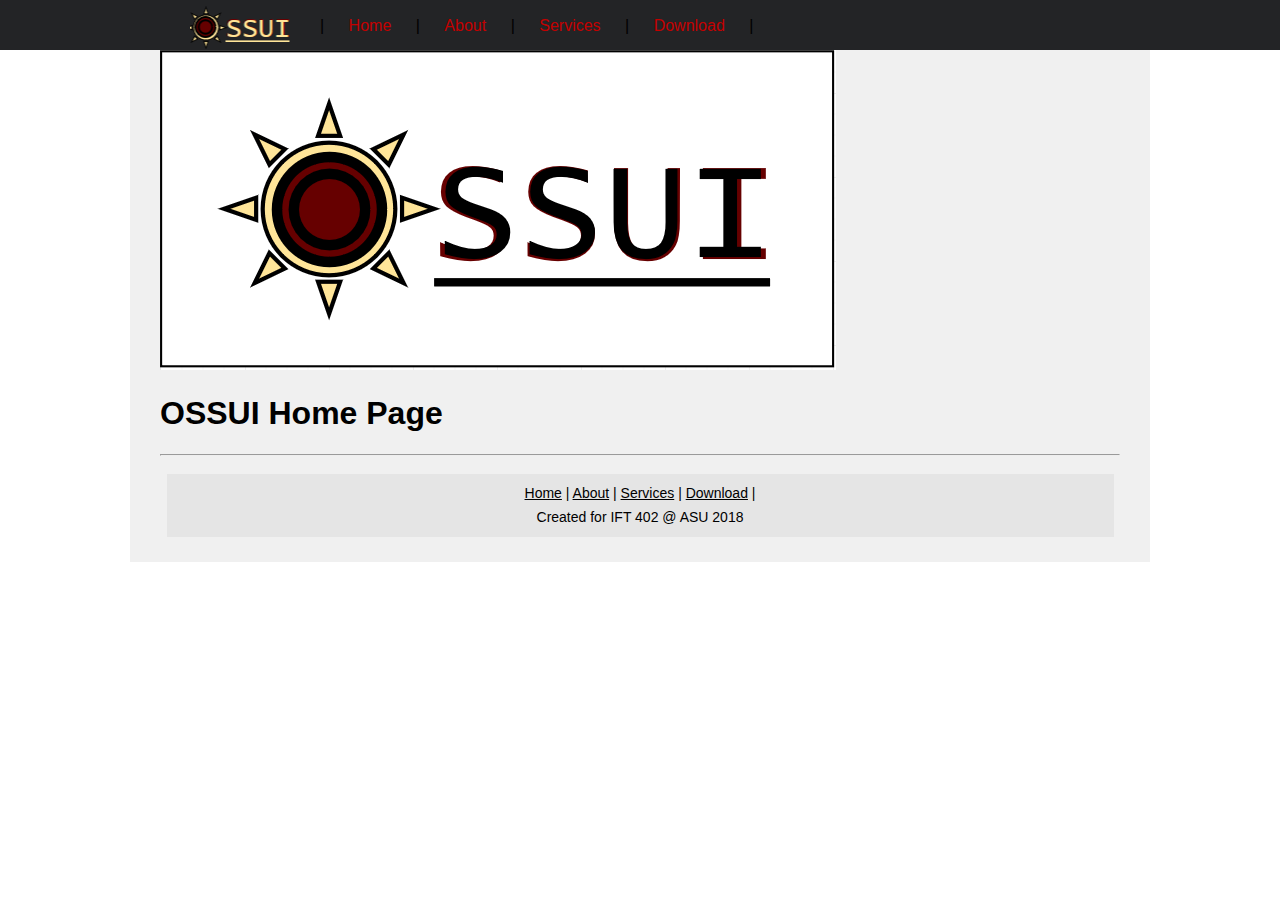
==== index.html @ 27abe574 "Update index.html" ====
<!DOCTYPE html>
<html lang="en">
	<head>
		<meta charset="utf-8" />
		<meta name="keywords" content="OSSUI, Open Source Security UI, User Interface, Security, IDS" />
		<meta name="author" content="Ryan Yap" />
		<title>OSSUI | Home</title>
		<meta name="viewport" content="initial-scale=1">
		<link rel="stylesheet" type="text/css" href="style.css" />
	</head>
 <body>
	<nav class="fixed-nav-bar">
  		<div class="menu">
    			<a href="index.html" class="navlogo" title="Home"></a>
    				<ul class="menu-items">
    					<li>|</li>
      					<li><a href="index.html">Home</a></li>
      					<li>|</li>
      					<li><a href="about.html">About</a></li>
      					<li>|</li>
      					<li><a href="services.html">Services</a></li>
      					<li>|</li>
      					<li><a href="download.html">Download</a></li>
      					<li>|</li>
  				</ul>
  		</div> <!-- End menu -->
	</nav> <!-- End nav-bar -->
		
	<div class="main">
		
		<img src="ossui_logo.PNG" alt="OSSUI Logo" />
		<br>
		
		<h1>OSSUI Home Page</h1>
		
		<hr>

		<div class="footer">
			<p> 
				<a href="index.html">Home</a> | 
				<a href="about.html">About</a> | 
				<a href="services.html">Services</a> |
				<a href="download.html">Download</a> |
			</p>
			<p>Created for IFT 402 @ ASU 2018</p> 
		</div> <!-- End footer -->
	</div> <!-- End main -->
  </body>
</html>
---- style.css ----
@charset "UTF-8";
/* CSS Document */

/* Color Palette
*/

.main {
	max-width: 960px;
	margin: 0px auto;
	padding: 30px;
	background-color: rgba(217,217,217,0.4);
	margin-top: 20px;
}

h1, h2, h3 {
	font-family: Helvetica, sans-serif;
}

.footer {
	text-align: center;
	max-width: 945px;
	margin: 5px auto;
	padding: 1px;
	background-color: rgba(217,217,217,0.5);
	font-size: 14px;
	float: bottom;
	clear: left;
	position: relative;
	top: 10px;
}

.footer p {
	line-height: .7em;
}

p {
	font-family: Helvetica, sans-serif;
	line-height: 1.75em;
}
a:link {
	color: #000;
}
a:visited {
	color: #262626;
}
a:hover {
	color: #ffb310;
}
dt {
	font-family: Helvetica, sans-serif;
	padding: .7em 0;
	font-weight: bold;
	font-size: 20px;
}
dd {
	font-family: Helvetica, sans-serif;
	line-height: 1.5em;
}

.medium{
	width: 310px;
	height: 210px;
}

.content p {
	line-height: 1.75em;
}

tr:hover {
	color: #ffb310;
	background-color: rgba(242,242,242,0.4);
}

.small {
	width: 100;
	height: 70;
}

.ital {
	font-style: italic;
}

.fixed-nav-bar {
  position: fixed !important;
  top: 0;
  left: 0;
  right: 0;
  z-index: 9999;
  width: 100%;
  height: 50px !important;
  background-color: #232426 !important;
  overflow: hidden !important;
}

.fixed-nav-bar li, .fixed-nav-bar a { 
  height: 45px;
  line-height: 20px;
}

.navlogo {
	width: 100px;
	height: 40px;
	display: inline-block;
	margin-right: 10px;
	float: left;
	position: relative;
	top: 5px;
	left: 30px;
	background: transparent url('ossui-navlogo.PNG') center top no-repeat;
}

.menu {
  width: 90%;
  max-width: 960px;
  margin: 0 auto;
  font-family: Helvetica, Arial, sans-serif;
}
.menu a, .menu a:visited {
  color: #c40000;         /***** Menu items *****/
}
.menu a:hover, .menu a:target {
  color: #ebebeb;
}
.menu-items {
  display: inline-block;
}

.menu-items li {
  display: inline-block;
  margin-right: 10px;
  margin-left: 10px;
}
.menu-items a {
  text-decoration: none;
}
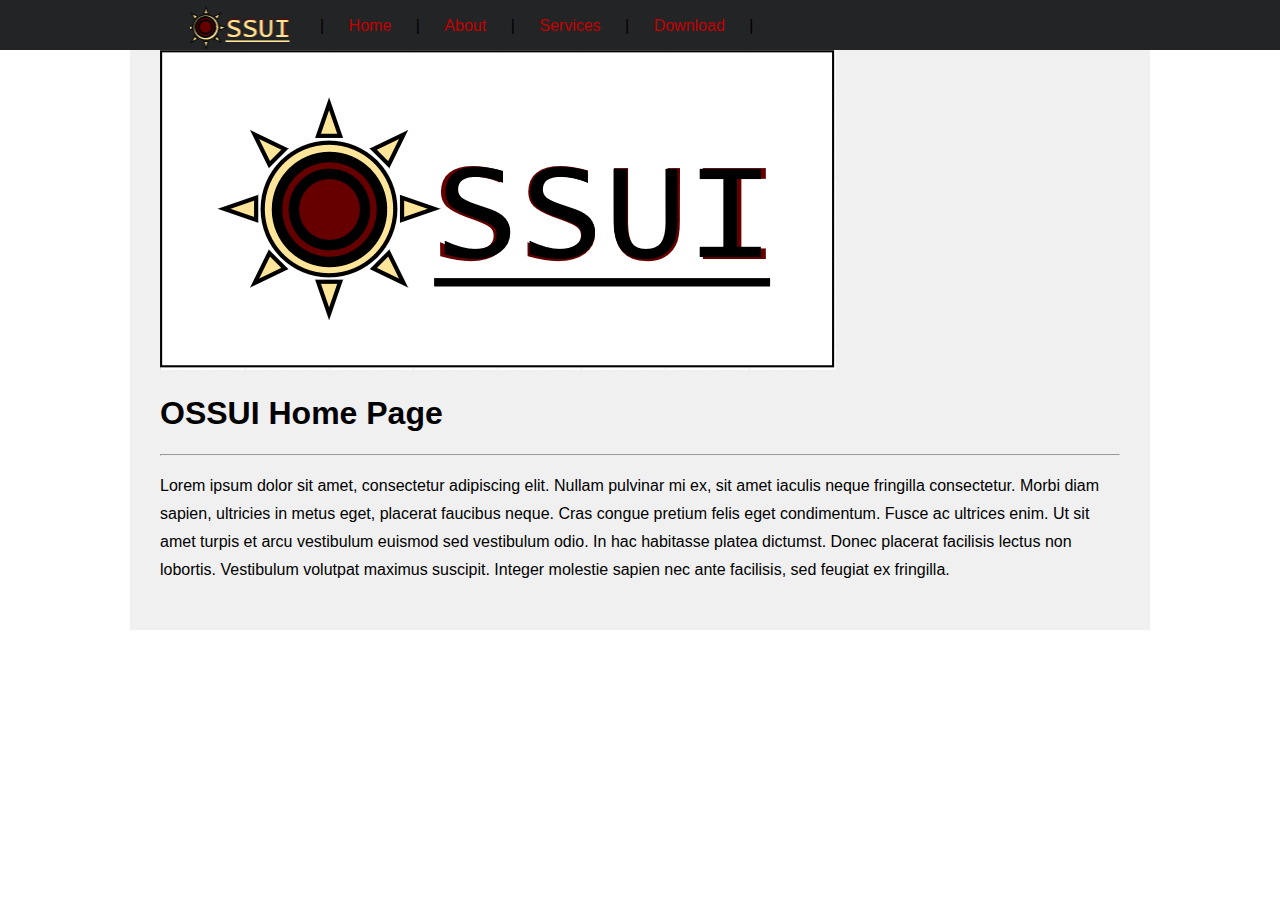
==== commit 33d07790: "Update index.html" ====
--- a/index.html
+++ b/index.html
@@ -34,6 +34,17 @@
 		<h1>OSSUI Home Page</h1>
 		
 		<hr>
+		<div class=content>
+			<p> Lorem ipsum dolor sit amet, consectetur adipiscing elit. 
+				Nullam pulvinar mi ex, sit amet iaculis neque fringilla consectetur. 
+				Morbi diam sapien, ultricies in metus eget, placerat faucibus neque. 
+				Cras congue pretium felis eget condimentum. Fusce ac ultrices enim. 
+				Ut sit amet turpis et arcu vestibulum euismod sed vestibulum odio. 
+				In hac habitasse platea dictumst. Donec placerat facilisis lectus non lobortis. 
+				Vestibulum volutpat maximus suscipit. 
+				Integer molestie sapien nec ante facilisis, sed feugiat ex fringilla.
+			</p>
+		</div> <!-- End Content>
 
 		<div class="footer">
 			<p> 
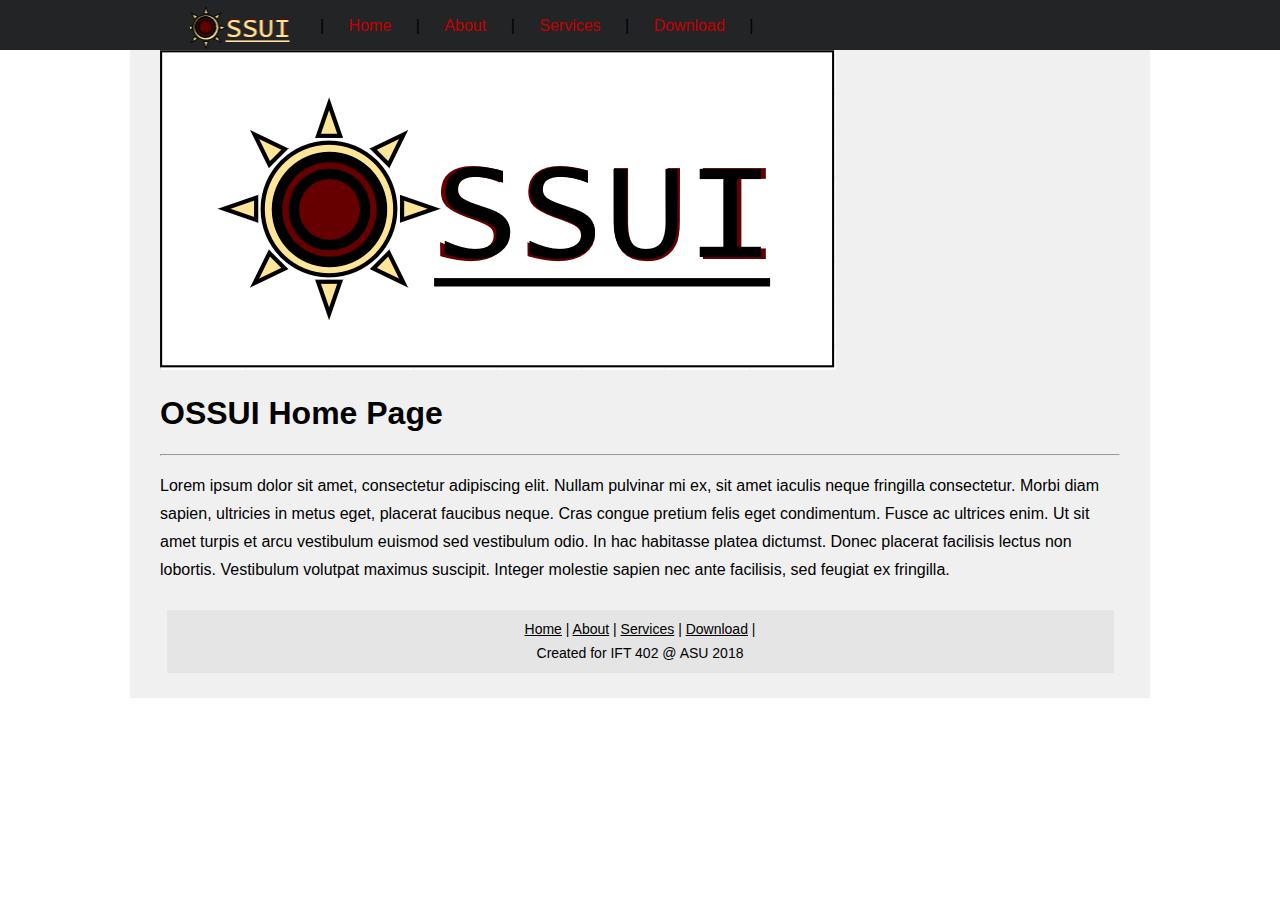
==== commit 91bd6f9b: "Update index.html" ====
--- a/index.html
+++ b/index.html
@@ -44,7 +44,7 @@
 				Vestibulum volutpat maximus suscipit. 
 				Integer molestie sapien nec ante facilisis, sed feugiat ex fringilla.
 			</p>
-		</div> <!-- End Content>
+		</div> <!-- End Content -->
 
 		<div class="footer">
 			<p> 
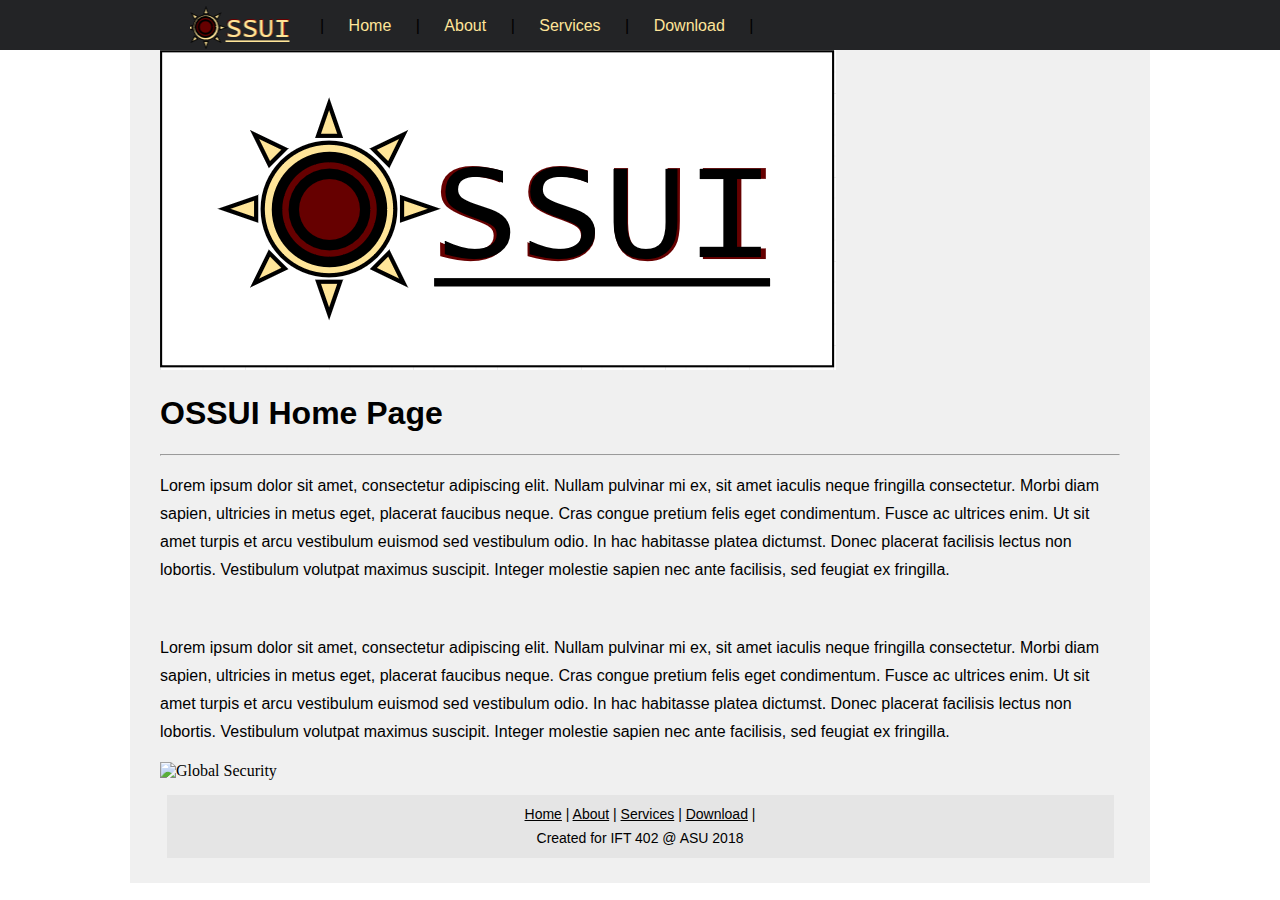
==== commit c2939d21: "Update index.html" ====
--- a/index.html
+++ b/index.html
@@ -28,7 +28,7 @@
 		
 	<div class="main">
 		
-		<img src="ossui_logo.PNG" alt="OSSUI Logo" />
+		<img src="img/ossui_logo.PNG" alt="OSSUI Logo" />
 		<br>
 		
 		<h1>OSSUI Home Page</h1>
@@ -44,6 +44,17 @@
 				Vestibulum volutpat maximus suscipit. 
 				Integer molestie sapien nec ante facilisis, sed feugiat ex fringilla.
 			</p>
+			<br>
+			<p> Lorem ipsum dolor sit amet, consectetur adipiscing elit. 
+				Nullam pulvinar mi ex, sit amet iaculis neque fringilla consectetur. 
+				Morbi diam sapien, ultricies in metus eget, placerat faucibus neque. 
+				Cras congue pretium felis eget condimentum. Fusce ac ultrices enim. 
+				Ut sit amet turpis et arcu vestibulum euismod sed vestibulum odio. 
+				In hac habitasse platea dictumst. Donec placerat facilisis lectus non lobortis. 
+				Vestibulum volutpat maximus suscipit. 
+				Integer molestie sapien nec ante facilisis, sed feugiat ex fringilla.
+			</p>
+			<img src="img/placeholder.JPG" alt="Global Security" />
 		</div> <!-- End Content -->
 
 		<div class="footer">
--- a/style.css
+++ b/style.css
@@ -116,7 +116,7 @@
   font-family: Helvetica, Arial, sans-serif;
 }
 .menu a, .menu a:visited {
-  color: #c40000;         /***** Menu items *****/
+  color: #ffe599;         /***** Menu items *****/
 }
 .menu a:hover, .menu a:target {
   color: #ebebeb;
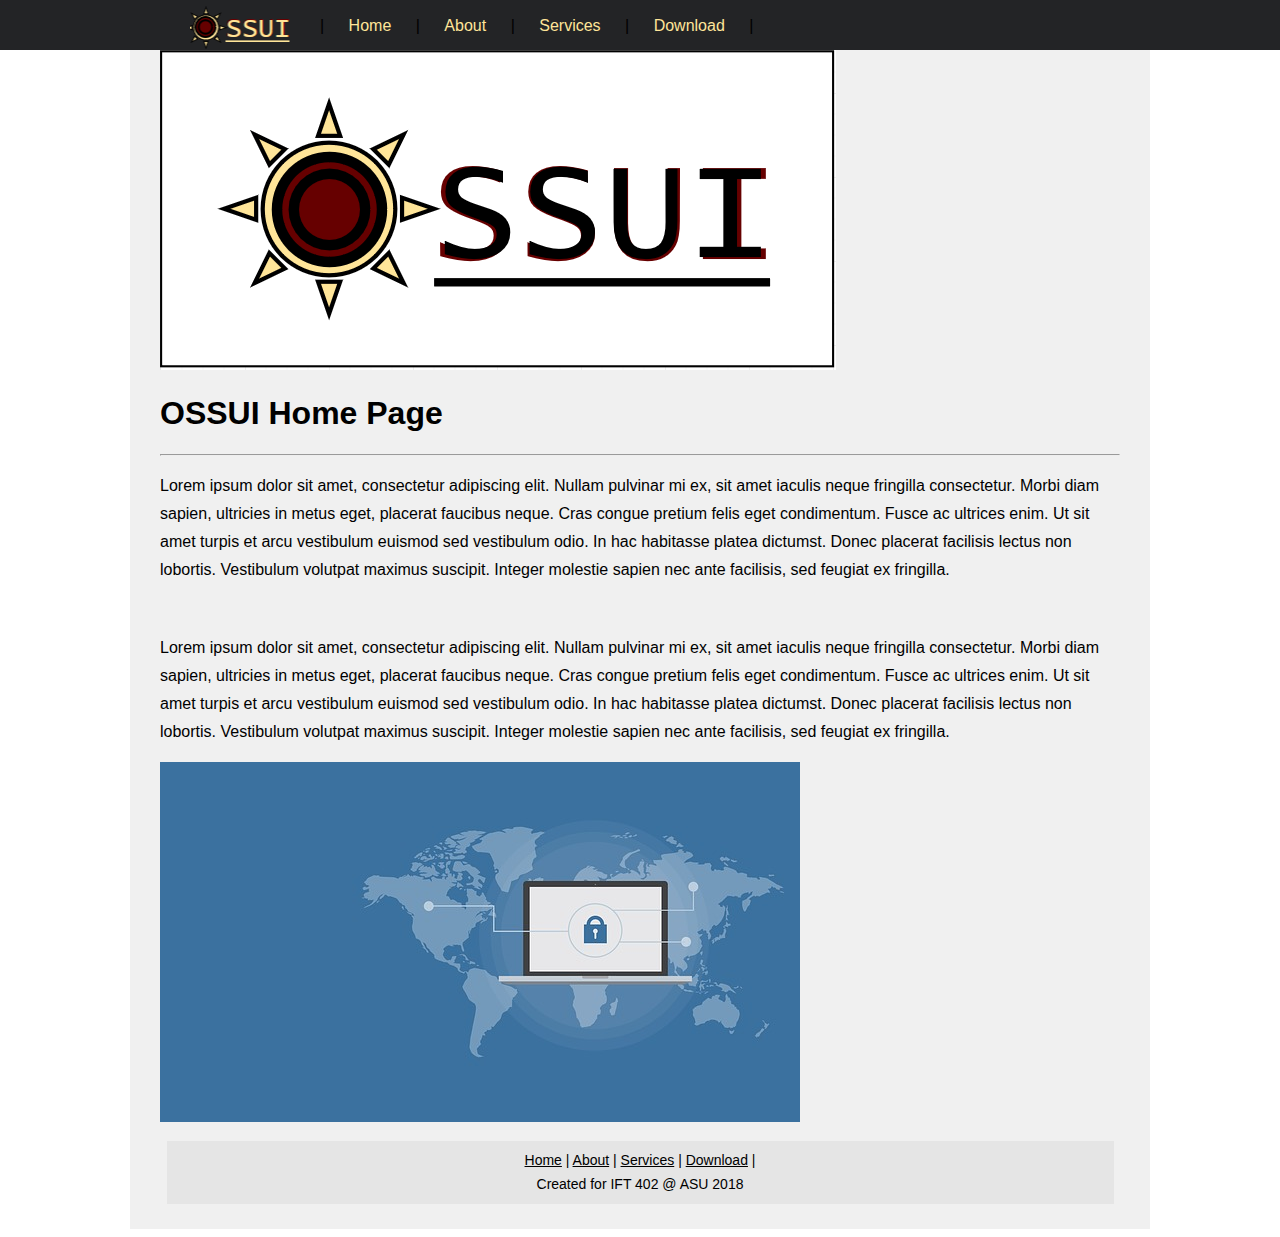
==== commit 14196164: "Update index.html" ====
--- a/index.html
+++ b/index.html
@@ -54,7 +54,7 @@
 				Vestibulum volutpat maximus suscipit. 
 				Integer molestie sapien nec ante facilisis, sed feugiat ex fringilla.
 			</p>
-			<img src="img/placeholder.JPG" alt="Global Security" />
+			<img src="img/placeholder.jpg" alt="Global Security" />
 		</div> <!-- End Content -->
 
 		<div class="footer">
--- a/style.css
+++ b/style.css
@@ -106,7 +106,7 @@
 	position: relative;
 	top: 5px;
 	left: 30px;
-	background: transparent url('ossui-navlogo.PNG') center top no-repeat;
+	background: transparent url('img/ossui-navlogo.PNG') center top no-repeat;
 }
 
 .menu {
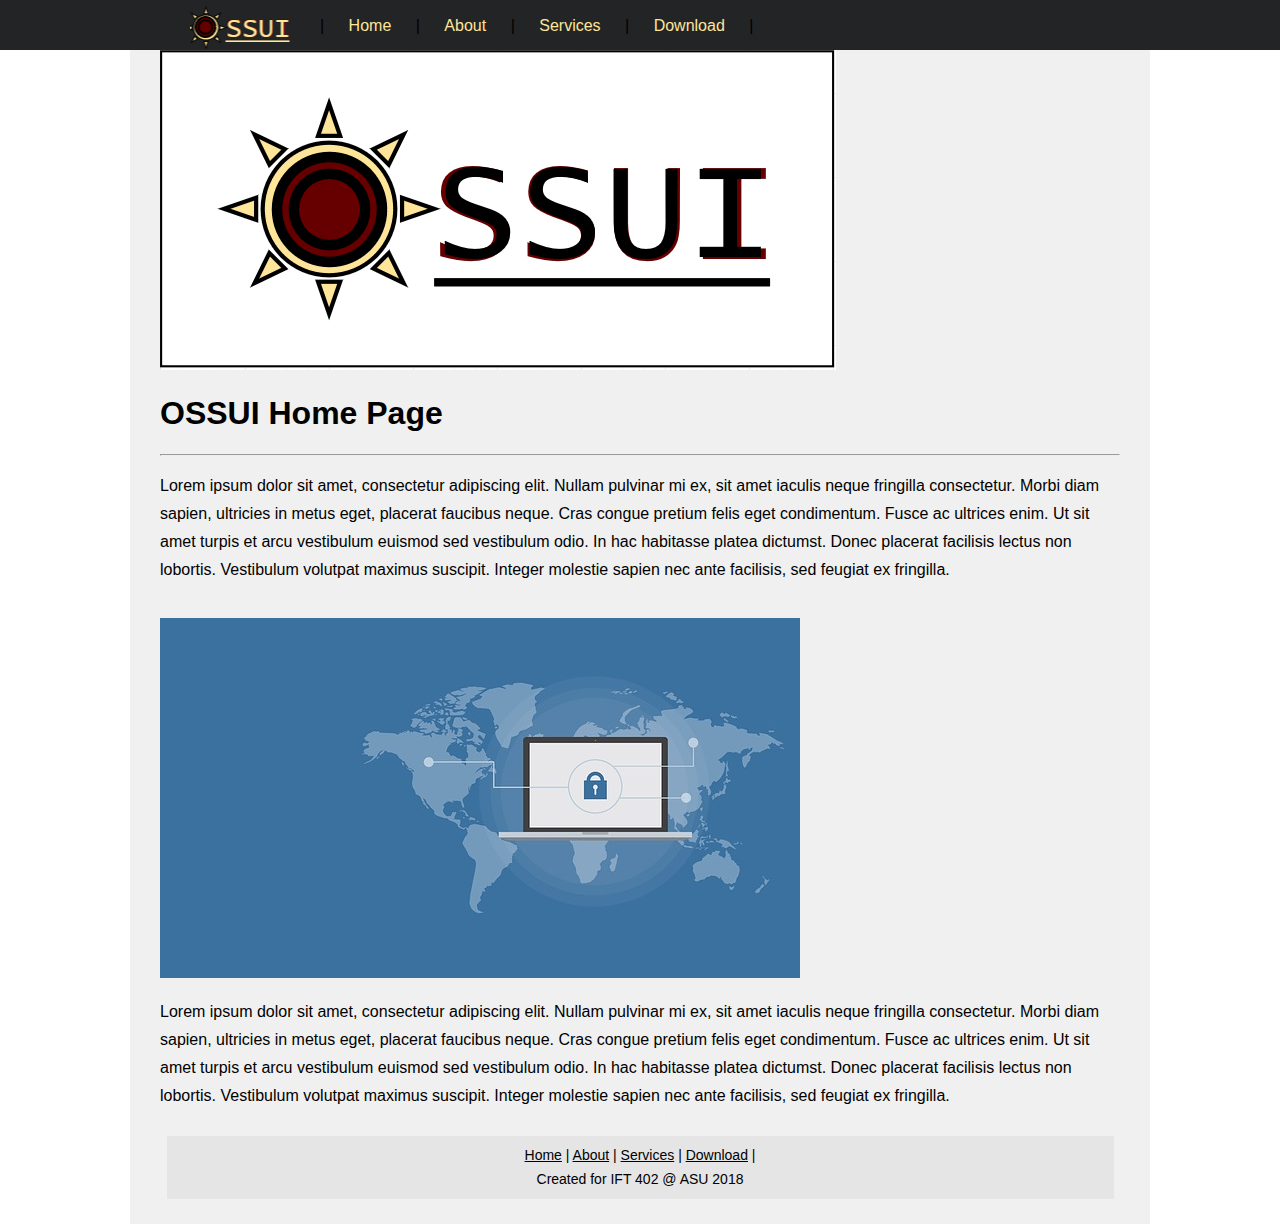
==== commit 9c34abf8: "Update index.html" ====
--- a/index.html
+++ b/index.html
@@ -44,7 +44,11 @@
 				Vestibulum volutpat maximus suscipit. 
 				Integer molestie sapien nec ante facilisis, sed feugiat ex fringilla.
 			</p>
+			
 			<br>
+			
+			<img src="img/placeholder.jpg" alt="Global Security" />
+			
 			<p> Lorem ipsum dolor sit amet, consectetur adipiscing elit. 
 				Nullam pulvinar mi ex, sit amet iaculis neque fringilla consectetur. 
 				Morbi diam sapien, ultricies in metus eget, placerat faucibus neque. 
@@ -54,7 +58,7 @@
 				Vestibulum volutpat maximus suscipit. 
 				Integer molestie sapien nec ante facilisis, sed feugiat ex fringilla.
 			</p>
-			<img src="img/placeholder.jpg" alt="Global Security" />
+			
 		</div> <!-- End Content -->
 
 		<div class="footer">
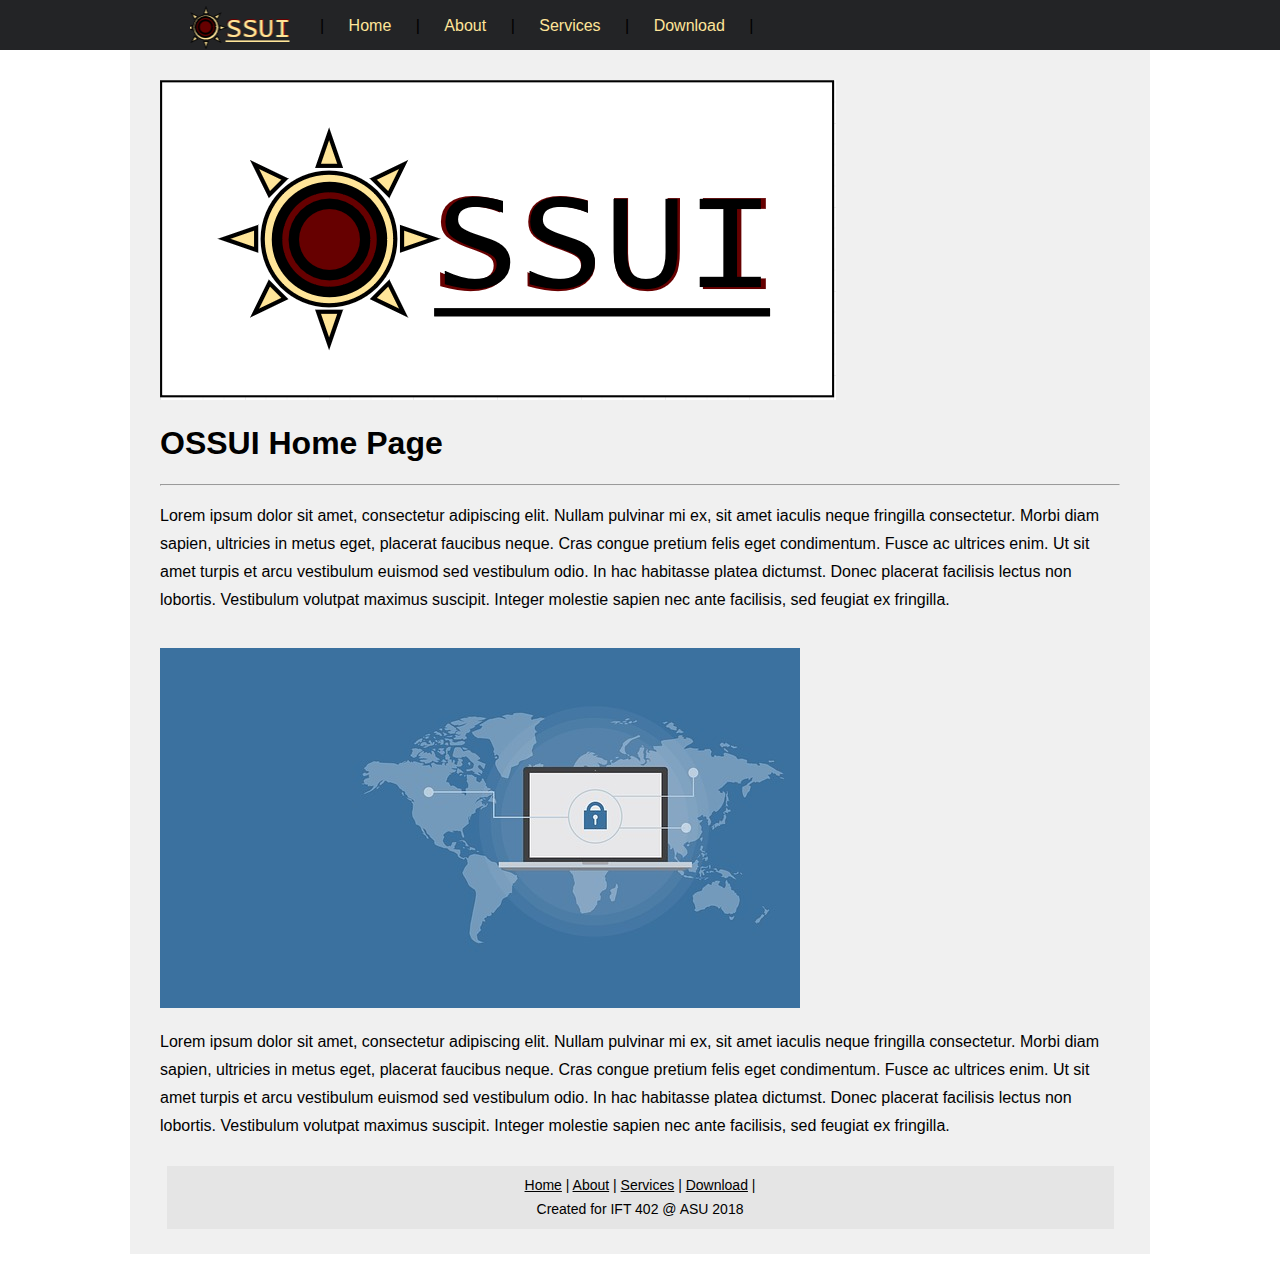
==== commit ef0823d9: "Update index.html" ====
--- a/index.html
+++ b/index.html
@@ -4,6 +4,7 @@
 		<meta charset="utf-8" />
 		<meta name="keywords" content="OSSUI, Open Source Security UI, User Interface, Security, IDS" />
 		<meta name="author" content="Ryan Yap" />
+		<link rel="icon" href="img/favicon.PNG">
 		<title>OSSUI | Home</title>
 		<meta name="viewport" content="initial-scale=1">
 		<link rel="stylesheet" type="text/css" href="style.css" />
--- a/style.css
+++ b/style.css
@@ -2,6 +2,11 @@
 /* CSS Document */
 
 /* Color Palette
+Maroon: #660000
+Gold: #FFE599
+Black: #232426
+Grey: #262626
+White: #000
 */
 
 .main {
@@ -9,7 +14,7 @@
 	margin: 0px auto;
 	padding: 30px;
 	background-color: rgba(217,217,217,0.4);
-	margin-top: 20px;
+	margin-top: 50px;
 }
 
 h1, h2, h3 {
@@ -44,23 +49,9 @@
 	color: #262626;
 }
 a:hover {
-	color: #ffb310;
-}
-dt {
-	font-family: Helvetica, sans-serif;
-	padding: .7em 0;
-	font-weight: bold;
-	font-size: 20px;
-}
-dd {
-	font-family: Helvetica, sans-serif;
-	line-height: 1.5em;
+	color: #660000;
 }
 
-.medium{
-	width: 310px;
-	height: 210px;
-}
 
 .content p {
 	line-height: 1.75em;
@@ -71,10 +62,6 @@
 	background-color: rgba(242,242,242,0.4);
 }
 
-.small {
-	width: 100;
-	height: 70;
-}
 
 .ital {
 	font-style: italic;
